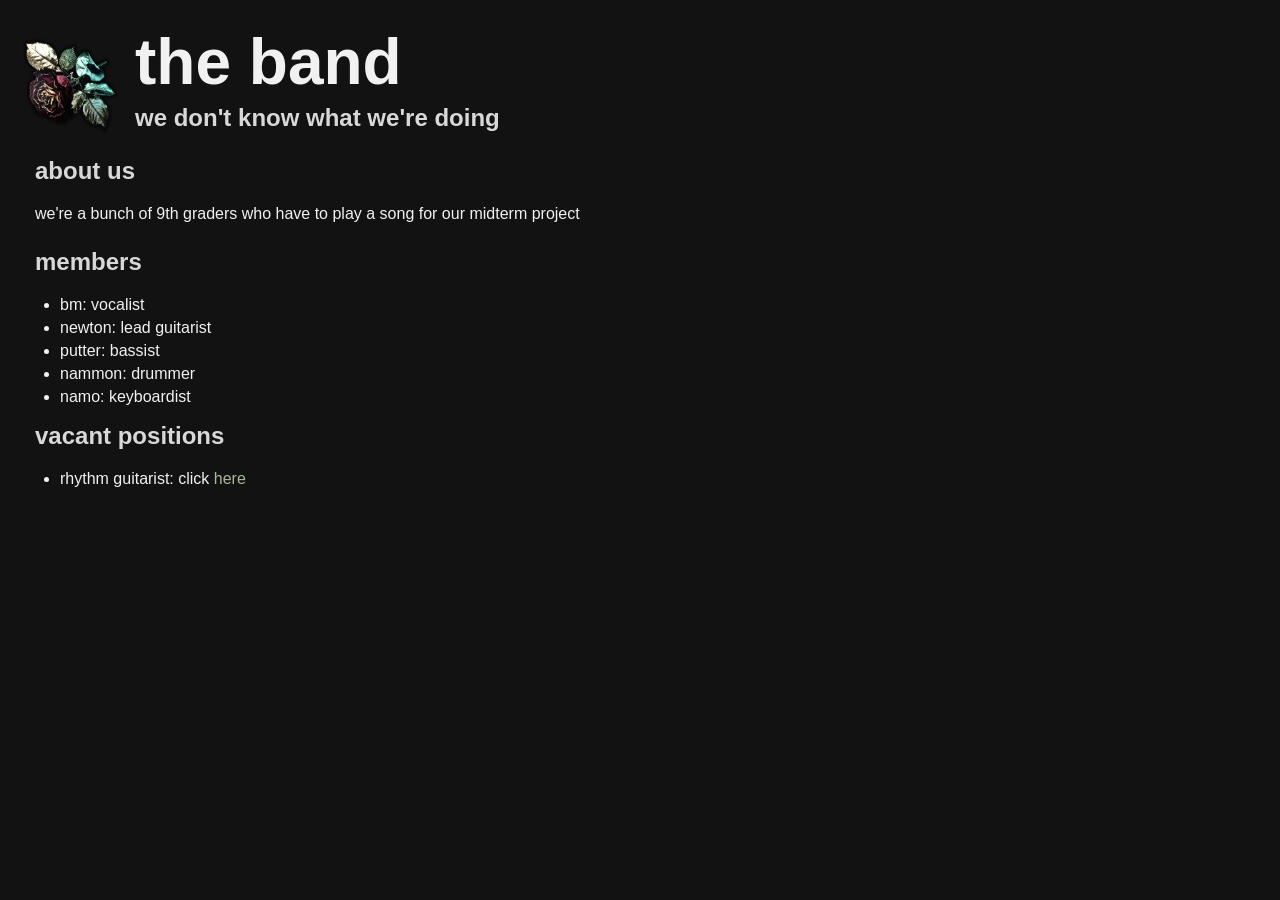
==== index.html @ f0e879e3 "initial" ====
<!DOCTYPE html>
<html lang="en">
<head>
    <meta charset="UTF-8">
    <meta name="viewport" content="width=device-width, initial-scale=1.0">
    <title>band</title>
    <link rel="stylesheet" href="style.css">
</head>
<body>
    <header>
        <img src="flower.png" alt="wilting">
        <h1>the band</h1>
        <h2>we don't know what we're doing</h2>
    </header>
    <h2>about us</h2>
    <p>we're a bunch of 9th graders who have to play a song for our midterm project</p>
    <h2>members</h2>
    <ul>
        <li>bm: vocalist</li>
        <li>newton: lead guitarist</li>
        <li>putter: bassist</li>
        <li>nammon: drummer</li>
        <li>namo: keyboardist</li>
    </ul>
    <h2>vacant positions</h2>
    <ul>
        <li>rhythm guitarist: click <a href="https://forms.gle/FMpqu8FqBUv5Vqxw5">here</a></li>
    </ul>
</body>
</html>
---- style.css ----
body {
    background-color: #121212;
    font-family: Helvetica, sans-serif;
    margin: 20px;
}

header {
    display: grid;
    grid-template-columns: 80px 1fr;
    align-items: center;
    column-gap: 20px;
}

header img {
    width: 100px;
    height: 100px;
    grid-row: span 2;
}

h1 {
    font-size: 64px;
    color: #f1f1f1;
    font-weight: 600;
    margin-top: 5px;
    margin-bottom: 0px;
}

h2 {
    font-size: 24px;
    color: #d8d8d8;
    font-weight: 550;
    margin-top: 5px;
}

p {
    color: #f1f1f1;
    margin-top: 0px;
    margin-bottom: 25px;
}

li {
    color: #f1f1f1;
    margin-top: 5px;
}

h1, h2, p {
    margin-left: 15px;
}

a,
a:visited {
    color: #a6b89a;
    text-decoration: none;
}

a:hover {
    color: #e5e5dc;
    text-decoration: underline;
}
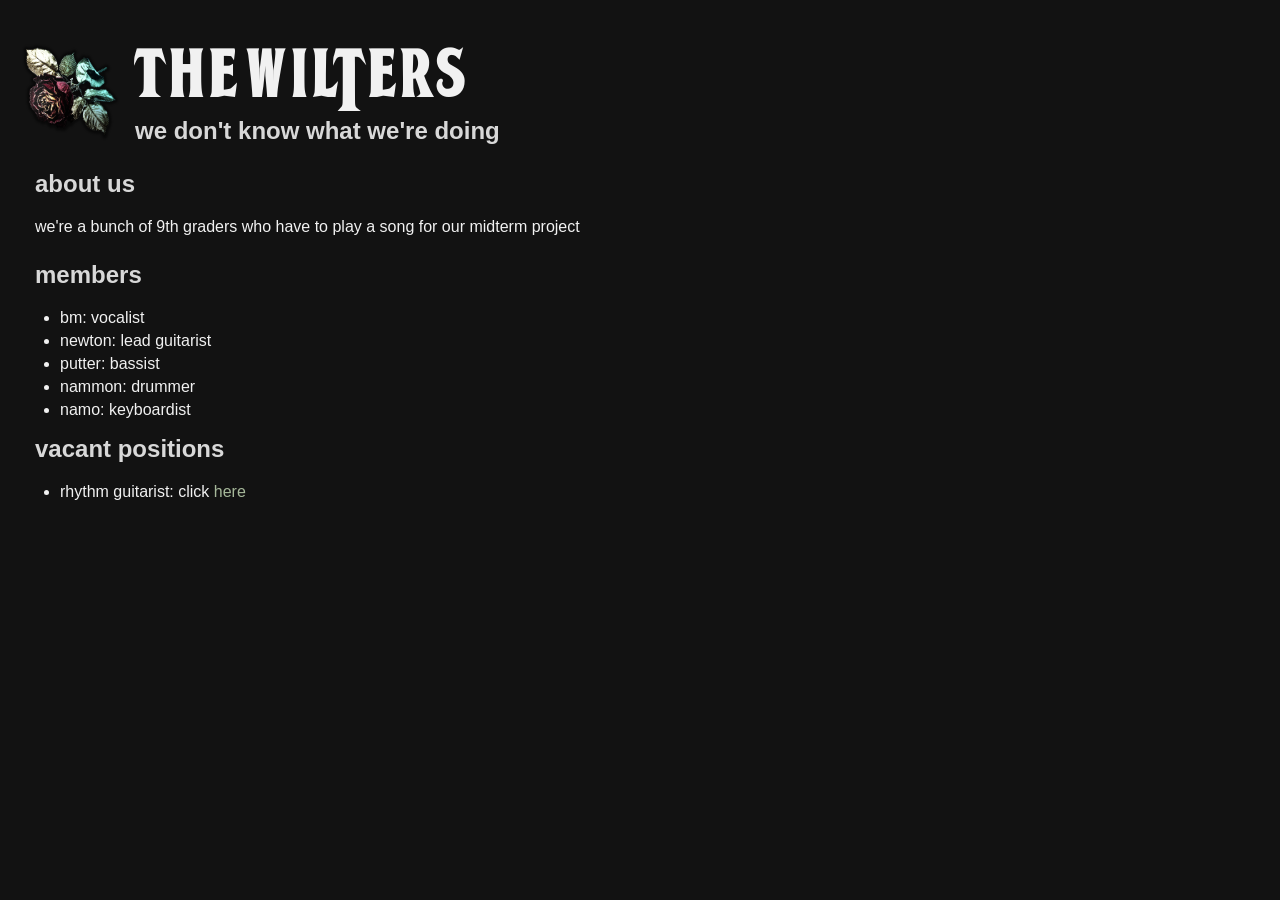
==== commit efb1ca73: "band name" ====
--- a/index.html
+++ b/index.html
@@ -3,13 +3,13 @@
 <head>
     <meta charset="UTF-8">
     <meta name="viewport" content="width=device-width, initial-scale=1.0">
-    <title>band</title>
+    <title>the wilters</title>
     <link rel="stylesheet" href="style.css">
 </head>
 <body>
     <header>
         <img src="flower.png" alt="wilting">
-        <h1>the band</h1>
+        <h1>the WilTers</h1>
         <h2>we don't know what we're doing</h2>
     </header>
     <h2>about us</h2>
--- a/style.css
+++ b/style.css
@@ -1,3 +1,10 @@
+@font-face {
+    font-family: 'Bootle';
+    src: url('Bootle-4B9l.ttf') format('truetype');
+    font-weight: normal;
+    font-style: normal;
+}
+
 body {
     background-color: #121212;
     font-family: Helvetica, sans-serif;
@@ -20,6 +27,7 @@
 h1 {
     font-size: 64px;
     color: #f1f1f1;
+    font-family: 'Bootle', sans-serif;
     font-weight: 600;
     margin-top: 5px;
     margin-bottom: 0px;
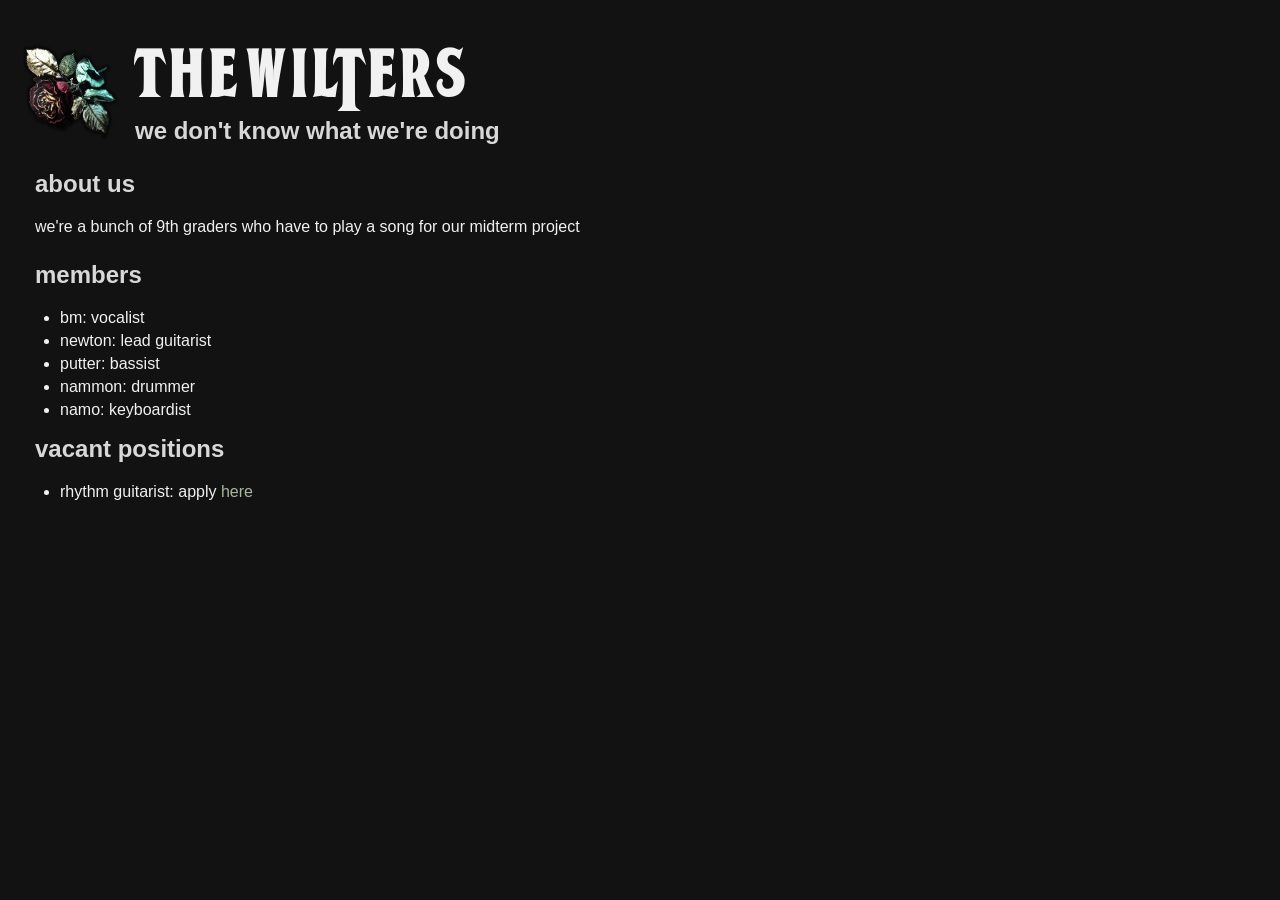
==== commit 7229dbb3: "minor html changes" ====
--- a/index.html
+++ b/index.html
@@ -9,7 +9,7 @@
 <body>
     <header>
         <img src="flower.png" alt="wilting">
-        <h1>the WilTers</h1>
+        <h1>the wilTers</h1>
         <h2>we don't know what we're doing</h2>
     </header>
     <h2>about us</h2>
@@ -24,7 +24,7 @@
     </ul>
     <h2>vacant positions</h2>
     <ul>
-        <li>rhythm guitarist: click <a href="https://forms.gle/FMpqu8FqBUv5Vqxw5">here</a></li>
+        <li>rhythm guitarist: apply <a href="https://forms.gle/FMpqu8FqBUv5Vqxw5">here</a></li>
     </ul>
 </body>
 </html>
--- a/style.css
+++ b/style.css
@@ -28,7 +28,6 @@
     font-size: 64px;
     color: #f1f1f1;
     font-family: 'Bootle', sans-serif;
-    font-weight: 600;
     margin-top: 5px;
     margin-bottom: 0px;
 }
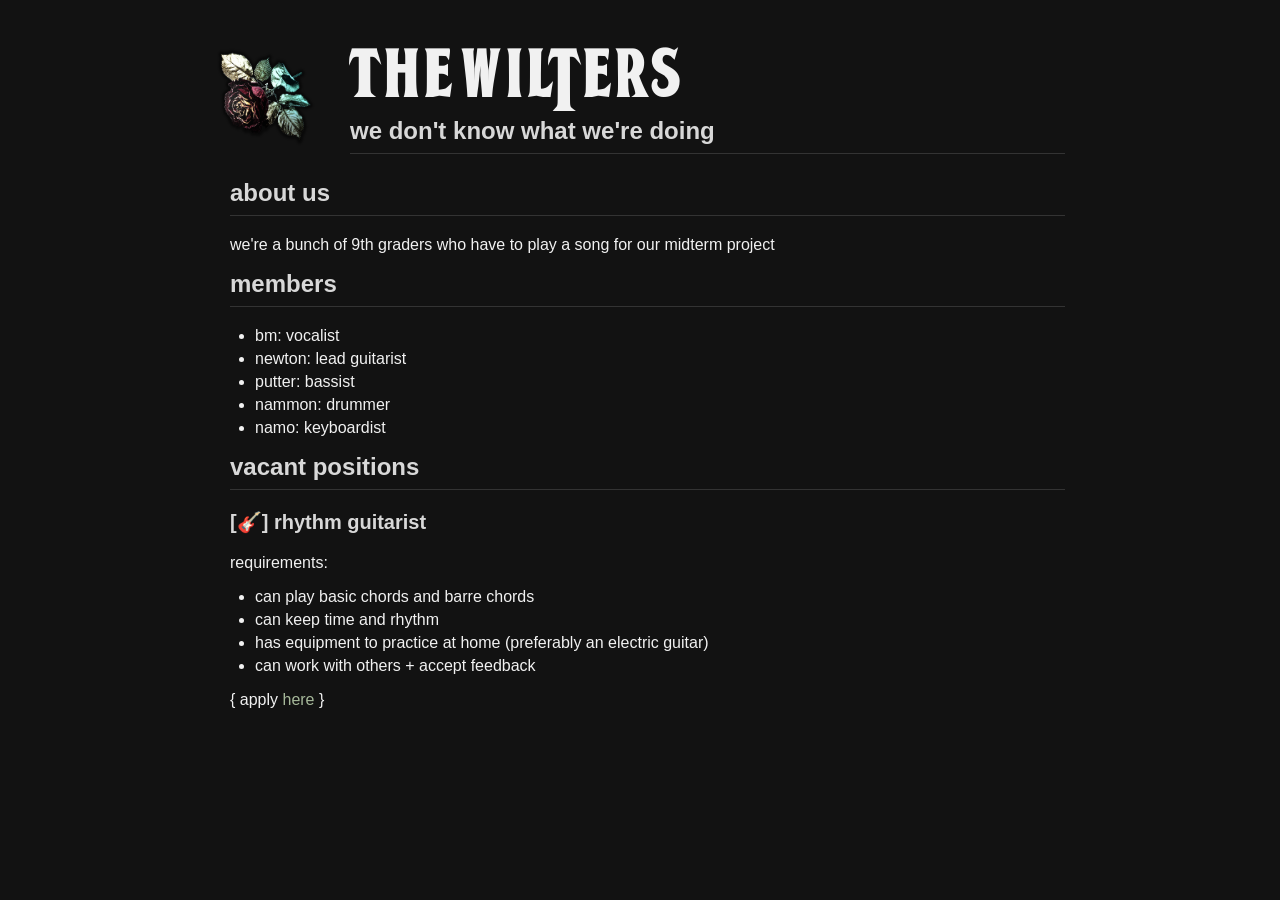
==== commit bd84d6a3: "vacant positions (rhy. guitar) expanded" ====
--- a/index.html
+++ b/index.html
@@ -23,8 +23,14 @@
         <li>namo: keyboardist</li>
     </ul>
     <h2>vacant positions</h2>
+    <h3>[🎸] rhythm guitarist</h3>
+    <p>requirements:</p>
     <ul>
-        <li>rhythm guitarist: apply <a href="https://forms.gle/FMpqu8FqBUv5Vqxw5">here</a></li>
+        <li>can play basic chords and barre chords</li>
+        <li>can keep time and rhythm</li>
+        <li>has equipment to practice at home (preferably an electric guitar)</li>
+        <li>can work with others + accept feedback</li>
     </ul>
+    <p>{ apply <a href="https://forms.gle/FMpqu8FqBUv5Vqxw5">here</a> }</p>
 </body>
 </html>
--- a/style.css
+++ b/style.css
@@ -8,12 +8,14 @@
 body {
     background-color: #121212;
     font-family: Helvetica, sans-serif;
-    margin: 20px;
+    margin: 20px auto;
+    padding: 0 20px;
+    max-width: 850px;
 }
 
 header {
     display: grid;
-    grid-template-columns: 80px 1fr;
+    grid-template-columns: 100px 1fr;
     align-items: center;
     column-gap: 20px;
 }
@@ -37,12 +39,20 @@
     color: #d8d8d8;
     font-weight: 550;
     margin-top: 5px;
+    padding-bottom: 8px;
+    border-bottom: 1px solid #333;
+}
+
+h3 {
+    font-size: 20px;
+    color: #d8d8d8;
+    font-weight: 550;
+    margin-top: 5px;
 }
 
 p {
     color: #f1f1f1;
     margin-top: 0px;
-    margin-bottom: 25px;
 }
 
 li {
@@ -50,7 +60,7 @@
     margin-top: 5px;
 }
 
-h1, h2, p {
+h1, h2, h3, p {
     margin-left: 15px;
 }
 
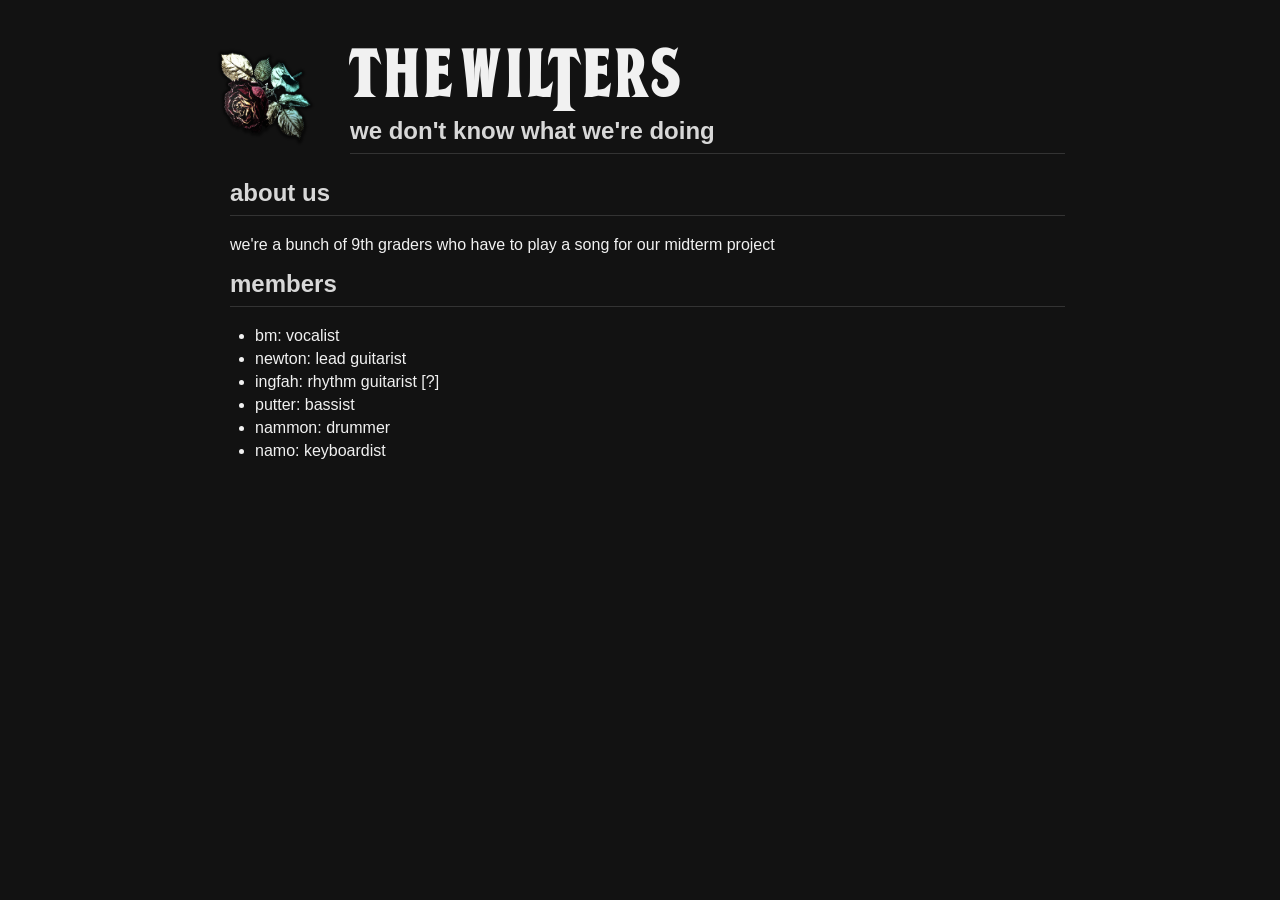
==== commit 08839cdd: "no more vacancy" ====
--- a/index.html
+++ b/index.html
@@ -18,19 +18,10 @@
     <ul>
         <li>bm: vocalist</li>
         <li>newton: lead guitarist</li>
+        <li>ingfah: rhythm guitarist [?]</li>
         <li>putter: bassist</li>
         <li>nammon: drummer</li>
         <li>namo: keyboardist</li>
     </ul>
-    <h2>vacant positions</h2>
-    <h3>[🎸] rhythm guitarist</h3>
-    <p>requirements:</p>
-    <ul>
-        <li>can play basic chords and barre chords</li>
-        <li>can keep time and rhythm</li>
-        <li>has equipment to practice at home (preferably an electric guitar)</li>
-        <li>can work with others + accept feedback</li>
-    </ul>
-    <p>{ apply <a href="https://forms.gle/FMpqu8FqBUv5Vqxw5">here</a> }</p>
 </body>
 </html>
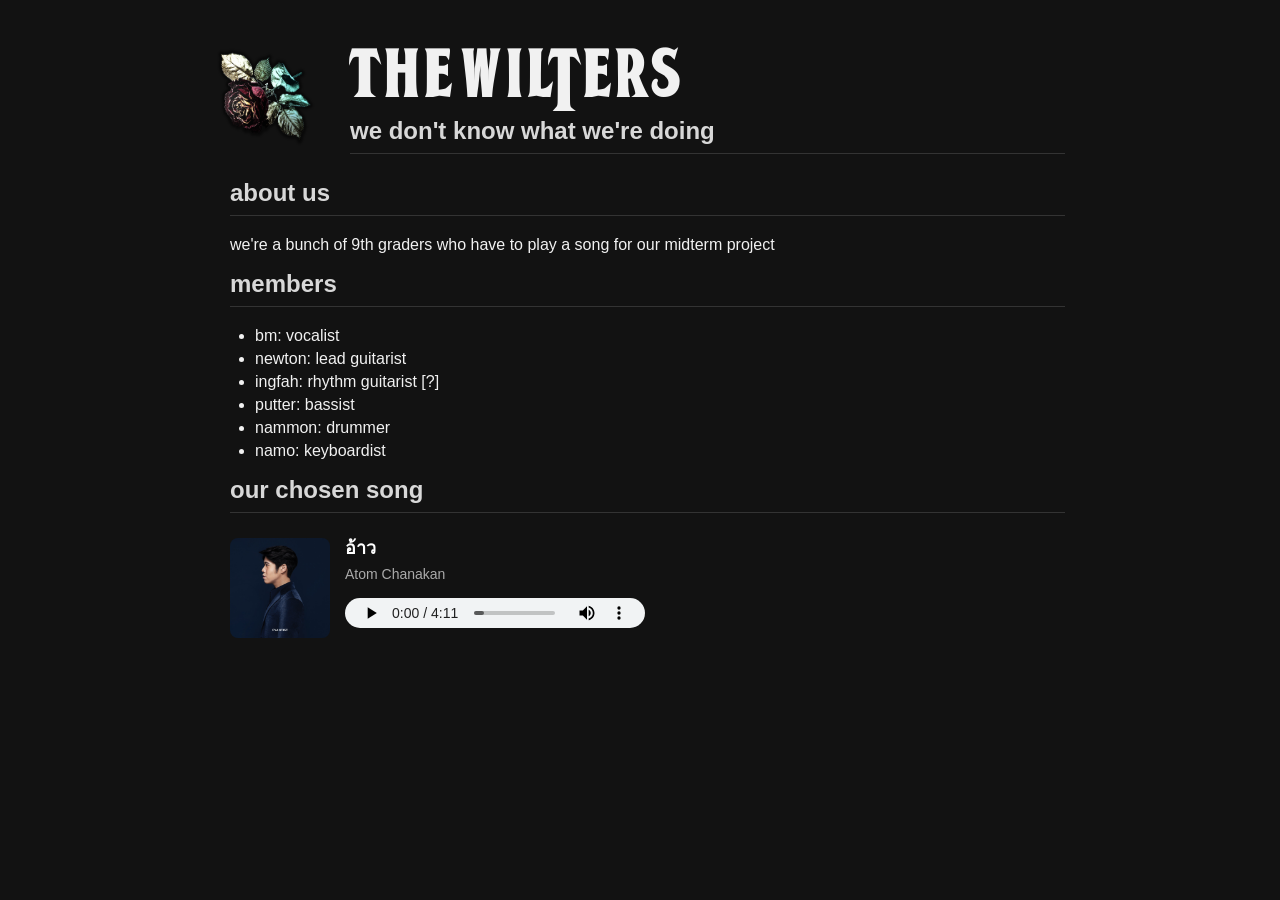
==== commit 45af5064: "song decided" ====
--- a/index.html
+++ b/index.html
@@ -23,5 +23,18 @@
         <li>nammon: drummer</li>
         <li>namo: keyboardist</li>
     </ul>
+    <h2>our chosen song</h2>
+    <div class="song-card">
+    <img src="./cover.jpg" alt="Album cover" class="cover">
+
+    <div class="song-info">
+        <p class="song-title">อ้าว</p>
+        <p class="artist-name">Atom Chanakan</p>
+        <audio class="audio-controls" controls>
+            <source src="./song.mp3" type="audio/mpeg">
+            Your browser does not support audio playback.
+        </audio>
+    </div>
+</div>
 </body>
 </html>
--- a/style.css
+++ b/style.css
@@ -73,4 +73,46 @@
 a:hover {
     color: #e5e5dc;
     text-decoration: underline;
+}
+
+.song-card {
+  display: flex;
+  align-items: center;
+  margin-left: 15px;
+  gap: 15px;
+}
+
+.cover {
+  width: 100px;
+  height: 100px;
+  object-fit: cover;
+  border-radius: 8px;
+  flex-shrink: 0;
+}
+
+.song-info {
+  min-width: 0;
+}
+
+.audio-controls {
+  display: block;
+  width: 300px;
+  height: 30px;
+  max-width: 100%;
+  margin: 16px 0;
+}
+
+.song-title {
+  font-size: 18px;
+  font-weight: bold;
+  color: #ffffff;
+  margin: 0 0 4px 0;
+  font-family: Arial, sans-serif;
+}
+
+.artist-name {
+  font-size: 14px;
+  color: #aaaaaa;
+  margin: 0 0 8px 0;
+  font-family: Arial, sans-serif;
 }
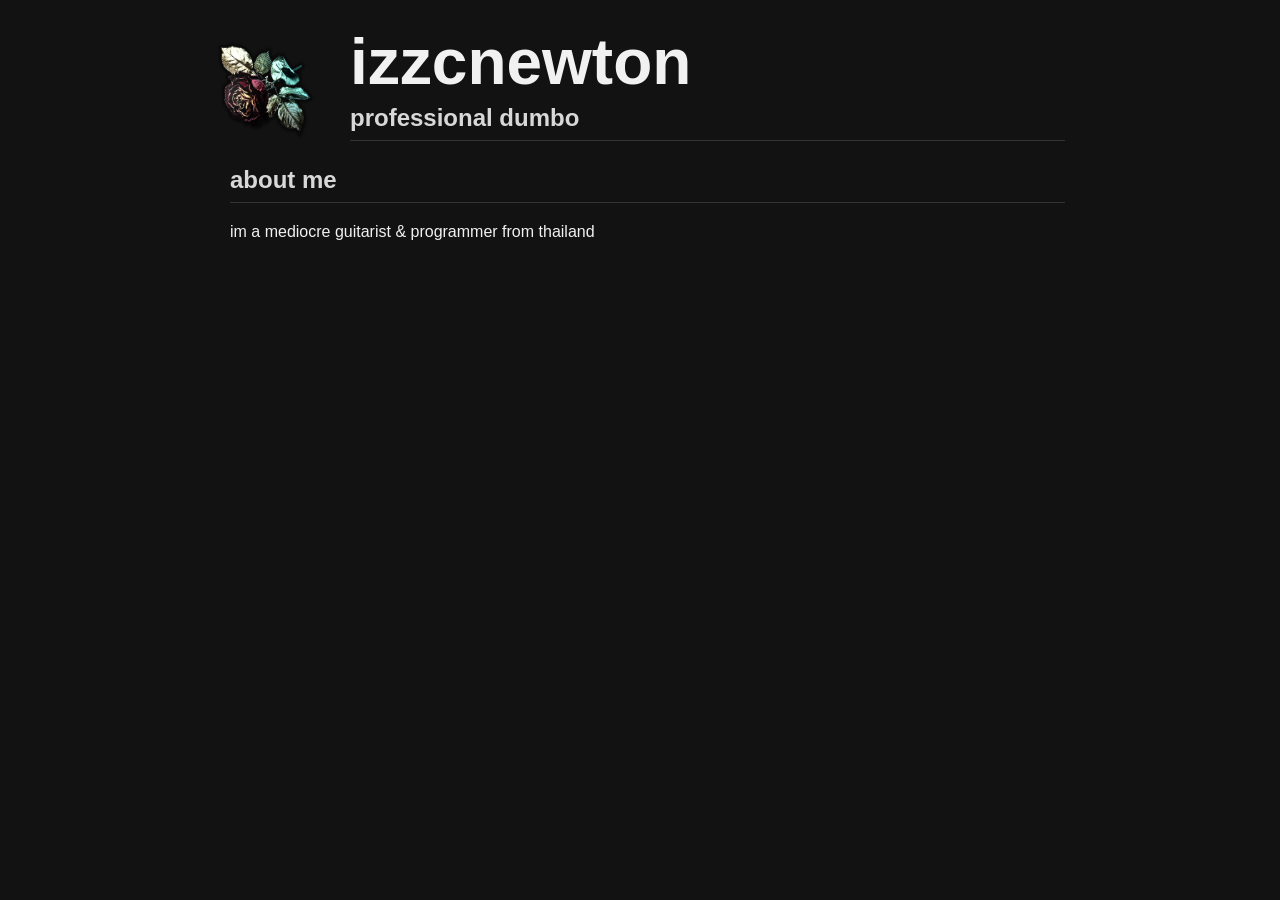
==== commit d327da53: "change to personal webpage" ====
--- a/index.html
+++ b/index.html
@@ -3,38 +3,16 @@
 <head>
     <meta charset="UTF-8">
     <meta name="viewport" content="width=device-width, initial-scale=1.0">
-    <title>the wilters</title>
+    <title>izzcnewton</title>
     <link rel="stylesheet" href="style.css">
 </head>
 <body>
     <header>
         <img src="flower.png" alt="wilting">
-        <h1>the wilTers</h1>
-        <h2>we don't know what we're doing</h2>
+        <h1>izzcnewton</h1>
+        <h2>professional dumbo</h2>
     </header>
-    <h2>about us</h2>
-    <p>we're a bunch of 9th graders who have to play a song for our midterm project</p>
-    <h2>members</h2>
-    <ul>
-        <li>bm: vocalist</li>
-        <li>newton: lead guitarist</li>
-        <li>ingfah: rhythm guitarist [?]</li>
-        <li>putter: bassist</li>
-        <li>nammon: drummer</li>
-        <li>namo: keyboardist</li>
-    </ul>
-    <h2>our chosen song</h2>
-    <div class="song-card">
-    <img src="./cover.jpg" alt="Album cover" class="cover">
-
-    <div class="song-info">
-        <p class="song-title">อ้าว</p>
-        <p class="artist-name">Atom Chanakan</p>
-        <audio class="audio-controls" controls>
-            <source src="./song.mp3" type="audio/mpeg">
-            Your browser does not support audio playback.
-        </audio>
-    </div>
-</div>
+    <h2>about me</h2>
+    <p>im a mediocre guitarist & programmer from thailand</p>
 </body>
 </html>
--- a/style.css
+++ b/style.css
@@ -1,10 +1,3 @@
-@font-face {
-    font-family: 'Bootle';
-    src: url('Bootle-4B9l.ttf') format('truetype');
-    font-weight: normal;
-    font-style: normal;
-}
-
 body {
     background-color: #121212;
     font-family: Helvetica, sans-serif;
@@ -29,7 +22,6 @@
 h1 {
     font-size: 64px;
     color: #f1f1f1;
-    font-family: 'Bootle', sans-serif;
     margin-top: 5px;
     margin-bottom: 0px;
 }
@@ -73,46 +65,4 @@
 a:hover {
     color: #e5e5dc;
     text-decoration: underline;
-}
-
-.song-card {
-  display: flex;
-  align-items: center;
-  margin-left: 15px;
-  gap: 15px;
-}
-
-.cover {
-  width: 100px;
-  height: 100px;
-  object-fit: cover;
-  border-radius: 8px;
-  flex-shrink: 0;
-}
-
-.song-info {
-  min-width: 0;
-}
-
-.audio-controls {
-  display: block;
-  width: 300px;
-  height: 30px;
-  max-width: 100%;
-  margin: 16px 0;
-}
-
-.song-title {
-  font-size: 18px;
-  font-weight: bold;
-  color: #ffffff;
-  margin: 0 0 4px 0;
-  font-family: Arial, sans-serif;
-}
-
-.artist-name {
-  font-size: 14px;
-  color: #aaaaaa;
-  margin: 0 0 8px 0;
-  font-family: Arial, sans-serif;
 }
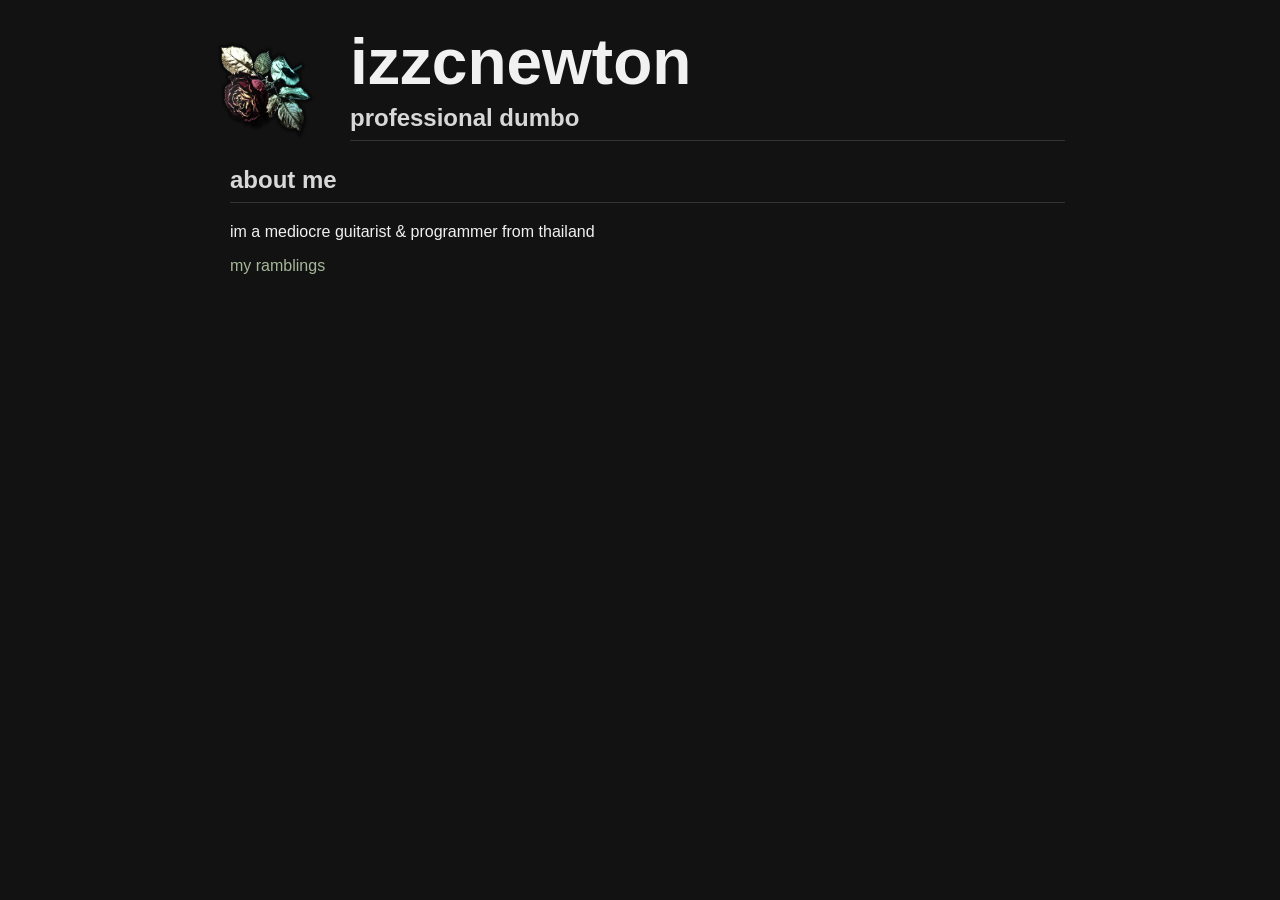
==== commit fd67ba2f: "added a blog" ====
--- a/index.html
+++ b/index.html
@@ -14,5 +14,6 @@
     </header>
     <h2>about me</h2>
     <p>im a mediocre guitarist & programmer from thailand</p>
+    <a href="blog.html">my ramblings</a>
 </body>
 </html>
--- a/style.css
+++ b/style.css
@@ -52,7 +52,7 @@
     margin-top: 5px;
 }
 
-h1, h2, h3, p {
+h1, h2, h3, p, a{
     margin-left: 15px;
 }
 
@@ -65,4 +65,19 @@
 a:hover {
     color: #e5e5dc;
     text-decoration: underline;
+}
+
+.post {
+    background-color: #1e1e1e;
+    padding: 20px;
+    margin-bottom: 30px;
+    margin-left: 15px;
+    border-radius: 8px; 
+}
+
+.post small {
+    display: block;
+    color: #666;
+    margin-bottom: 10px;
+    margin-left: 15px;
 }
